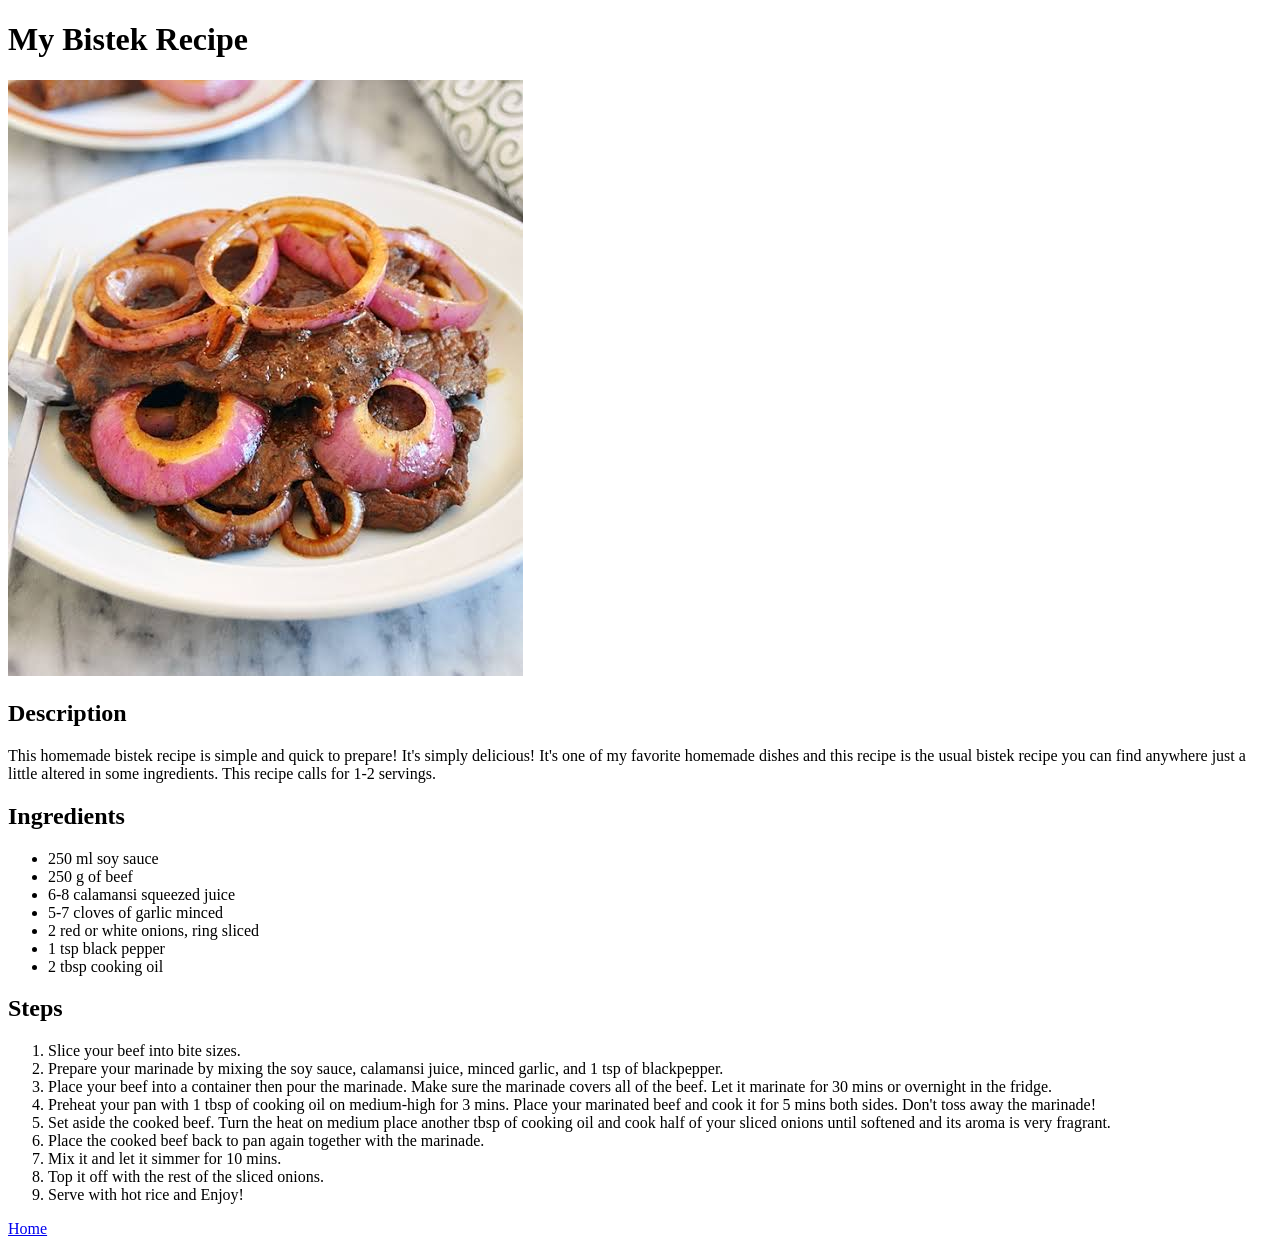
==== recipes/bistek.html @ 9ed84343 "Add content to odin-recipe project" ====
<!DOCTYPE html>
<html lang="en">
<head>
    <meta charset="UTF-8">
    <meta name="viewport" content="width=device-width, initial-scale=1.0">
    <title>Bistek</title>
</head>
<body>
    <h1>My Bistek Recipe</h1>
    <img src="../images/bistek.jpeg" alt="A pinoy bistek dish">
    <h2>Description</h2>
    <p>This homemade bistek recipe is simple and quick to prepare! It's simply delicious! It's one of my favorite homemade 
        dishes and this recipe is the usual bistek recipe you can find anywhere just a little altered in some ingredients.
        This recipe calls for 1-2 servings.
    </p>
    <h2>Ingredients</h2>
    <p><ul>
        <li>250 ml soy sauce</li>
        <li>250 g of beef</li>
        <li>6-8 calamansi squeezed juice</li>
        <li>5-7 cloves of garlic minced</li>
        <li>2 red or white onions, ring sliced</li>
        <li>1 tsp black pepper</li>
        <li>2 tbsp cooking oil</li>
    </ul></p>
    <h2>Steps</h2>
    <p><ol>
        <li>Slice your beef into bite sizes.</li>
        <li>Prepare your marinade by mixing the soy sauce, calamansi juice, minced garlic, and 1 tsp of blackpepper.</li>
        <li>Place your beef into a container then pour the marinade. Make sure the marinade covers all of the beef. Let it marinate for 30 mins or overnight in the fridge.</li>
        <li>Preheat your pan with 1 tbsp of cooking oil on medium-high for 3 mins. Place your marinated beef and cook it for 5 mins both sides. Don't toss away the marinade!</li>
        <li>Set aside the cooked beef. Turn the heat on medium place another tbsp of cooking oil and cook half of your sliced onions until softened and its aroma is very fragrant.</li>
        <li>Place the cooked beef back to pan again together with the marinade.</li>
        <li>Mix it and let it simmer for 10 mins.</li>
        <li>Top it off with the rest of the sliced onions.</li>
        <li>Serve with hot rice and Enjoy!</li>
    </ol></p>
    <p><a href="../index.html">Home</a></p>
</body>
</html>
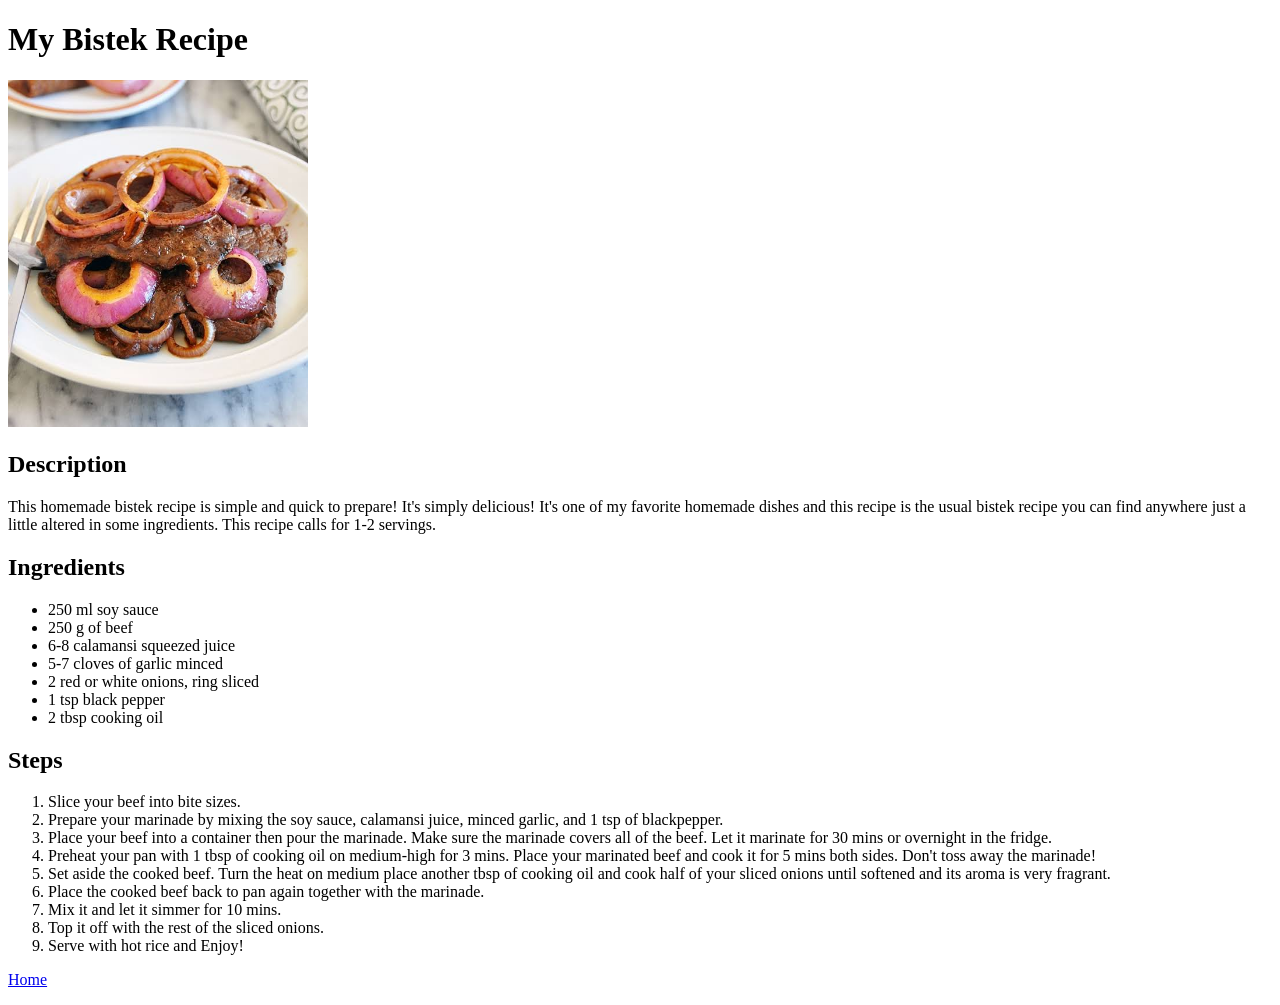
==== commit 6ec7dd61: "Replace pizza recipe with sandwich recipe" ====
--- a/recipes/bistek.html
+++ b/recipes/bistek.html
@@ -7,7 +7,7 @@
 </head>
 <body>
     <h1>My Bistek Recipe</h1>
-    <img src="../images/bistek.jpeg" alt="A pinoy bistek dish">
+    <img src="../images/bistek.jpeg" width="300" alt="A pinoy bistek dish">
     <h2>Description</h2>
     <p>This homemade bistek recipe is simple and quick to prepare! It's simply delicious! It's one of my favorite homemade 
         dishes and this recipe is the usual bistek recipe you can find anywhere just a little altered in some ingredients.
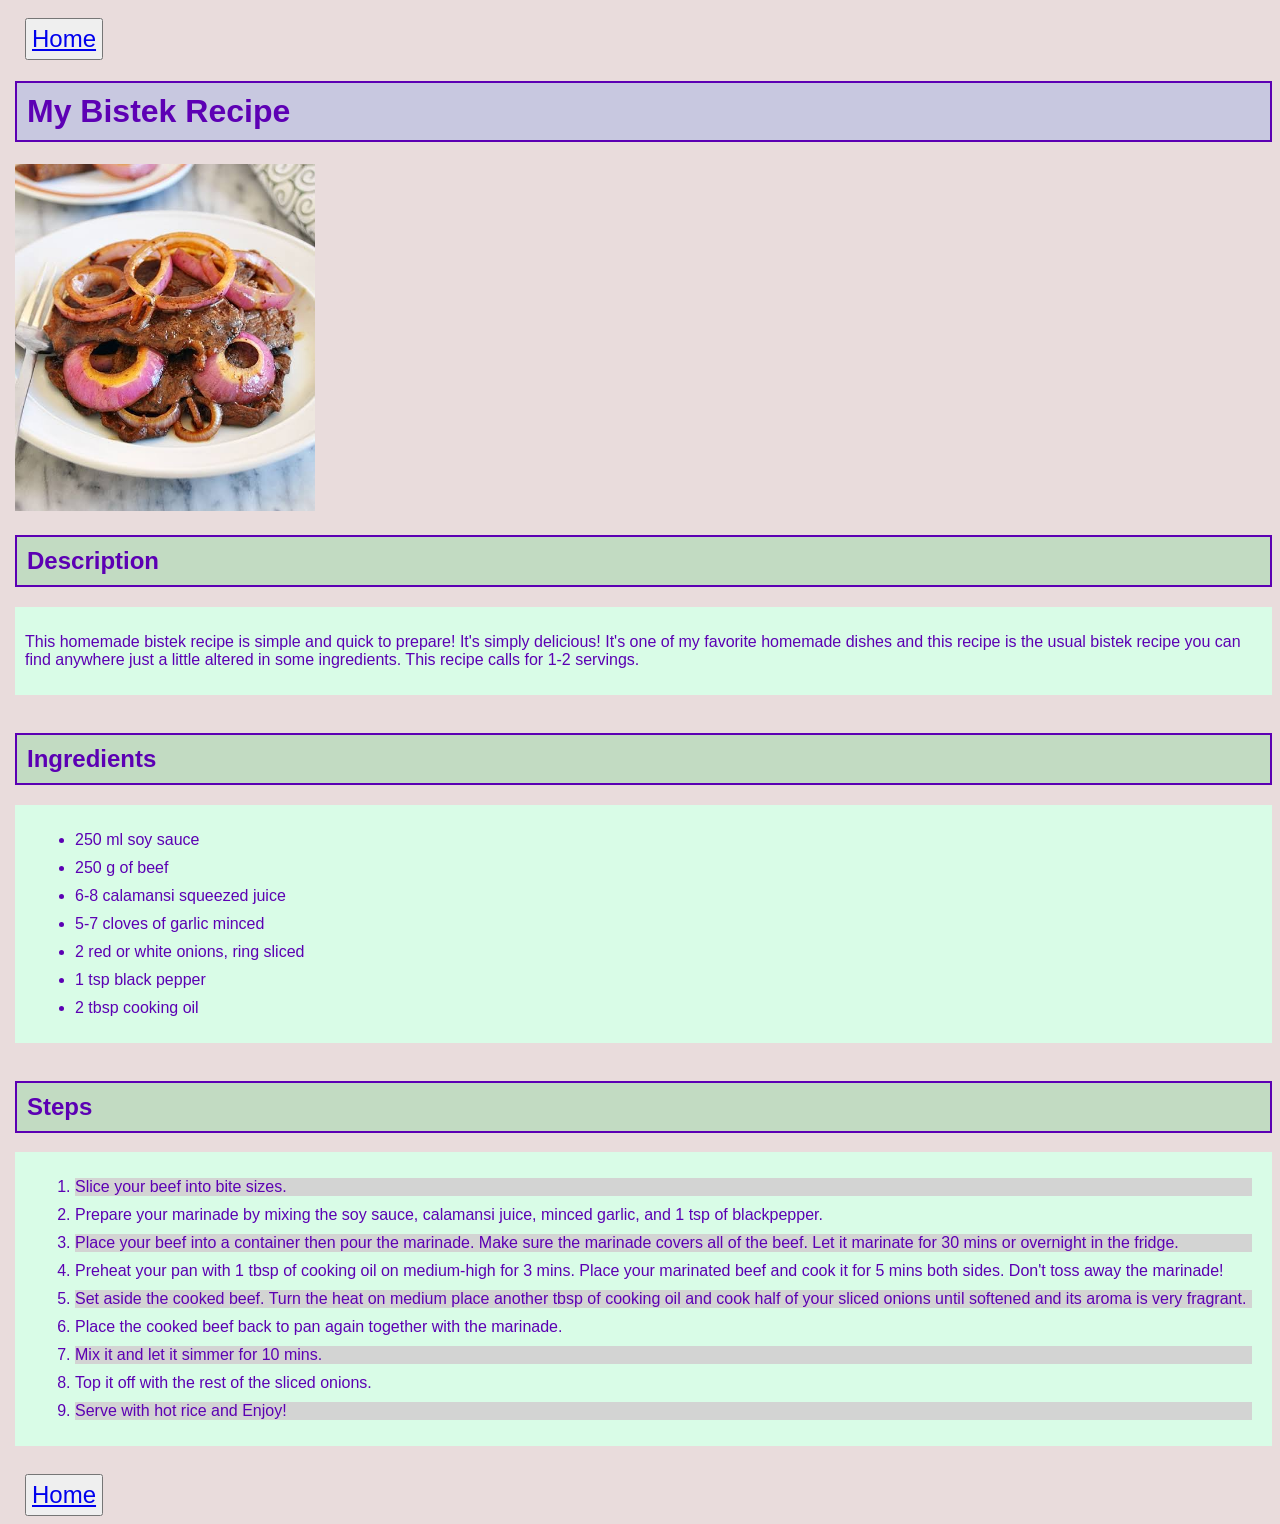
==== commit 15ad59b7: "Add css to the odin-recipes project" ====
--- a/recipes/bistek.html
+++ b/recipes/bistek.html
@@ -1,20 +1,24 @@
 <!DOCTYPE html>
 <html lang="en">
 <head>
+    <link rel="stylesheet" href="../css/bistek.css">
     <meta charset="UTF-8">
     <meta name="viewport" content="width=device-width, initial-scale=1.0">
     <title>Bistek</title>
 </head>
 <body>
-    <h1>My Bistek Recipe</h1>
+    <button><a href="../index.html">Home</a></button>
+    <h1 class="title">My Bistek Recipe</h1>
     <img src="../images/bistek.jpeg" width="300" alt="A pinoy bistek dish">
+    <br>
     <h2>Description</h2>
-    <p>This homemade bistek recipe is simple and quick to prepare! It's simply delicious! It's one of my favorite homemade 
+    <div><p>This homemade bistek recipe is simple and quick to prepare! It's simply delicious! It's one of my favorite homemade 
         dishes and this recipe is the usual bistek recipe you can find anywhere just a little altered in some ingredients.
         This recipe calls for 1-2 servings.
-    </p>
+    </p></div>
+    <br>
     <h2>Ingredients</h2>
-    <p><ul>
+    <div><p><ul>
         <li>250 ml soy sauce</li>
         <li>250 g of beef</li>
         <li>6-8 calamansi squeezed juice</li>
@@ -22,19 +26,21 @@
         <li>2 red or white onions, ring sliced</li>
         <li>1 tsp black pepper</li>
         <li>2 tbsp cooking oil</li>
-    </ul></p>
+    </ul></p></div>
+    <br>
     <h2>Steps</h2>
-    <p><ol>
-        <li>Slice your beef into bite sizes.</li>
+    <div><p><ol>
+        <li class="odd">Slice your beef into bite sizes.</li>
         <li>Prepare your marinade by mixing the soy sauce, calamansi juice, minced garlic, and 1 tsp of blackpepper.</li>
-        <li>Place your beef into a container then pour the marinade. Make sure the marinade covers all of the beef. Let it marinate for 30 mins or overnight in the fridge.</li>
+        <li class="odd">Place your beef into a container then pour the marinade. Make sure the marinade covers all of the beef. Let it marinate for 30 mins or overnight in the fridge.</li>
         <li>Preheat your pan with 1 tbsp of cooking oil on medium-high for 3 mins. Place your marinated beef and cook it for 5 mins both sides. Don't toss away the marinade!</li>
-        <li>Set aside the cooked beef. Turn the heat on medium place another tbsp of cooking oil and cook half of your sliced onions until softened and its aroma is very fragrant.</li>
+        <li class="odd">Set aside the cooked beef. Turn the heat on medium place another tbsp of cooking oil and cook half of your sliced onions until softened and its aroma is very fragrant.</li>
         <li>Place the cooked beef back to pan again together with the marinade.</li>
-        <li>Mix it and let it simmer for 10 mins.</li>
+        <li class="odd">Mix it and let it simmer for 10 mins.</li>
         <li>Top it off with the rest of the sliced onions.</li>
-        <li>Serve with hot rice and Enjoy!</li>
-    </ol></p>
-    <p><a href="../index.html">Home</a></p>
+        <li class="odd">Serve with hot rice and Enjoy!</li>
+    </ol></p></div>
+    <br>
+    <button><a href="../index.html">Home</a></button>
 </body>
 </html>
--- a/css/bistek.css
+++ b/css/bistek.css
@@ -0,0 +1,45 @@
+body {
+    background-color: hsl(0, 23%, 89%);
+    font-family: Arial, Helvetica, sans-serif;
+    margin-left: 15px;
+    box-sizing: border-box;
+}
+
+img {
+    height: auto;
+    width: 300px;
+}
+button {
+    font-size: 24px;
+    padding: 5px;
+    margin-top: 10px;
+    margin-left: 10px;
+}
+.title {
+    background-color: hsl(240, 28%, 83%);
+    color: rgb(93, 0, 180);
+    padding: 10px;
+    border: 2px solid hsl(271, 100%, 35%);
+}
+
+h2 {
+    background-color: hsl(120, 25%, 81%);
+    color: hsl(271, 100%, 35%);
+    font-size: 24px;
+    padding: 10px;
+    border: 2px solid hsl(271, 100%, 35%);
+}
+
+div {
+    background-color: hsl(143, 86%, 92%);
+    padding: 10px;
+    color: hsl(271, 100%, 35%);
+}
+
+li {
+    margin: 10px;
+}
+
+li.odd {
+    background-color: hsl(120, 1%, 83%);
+}
